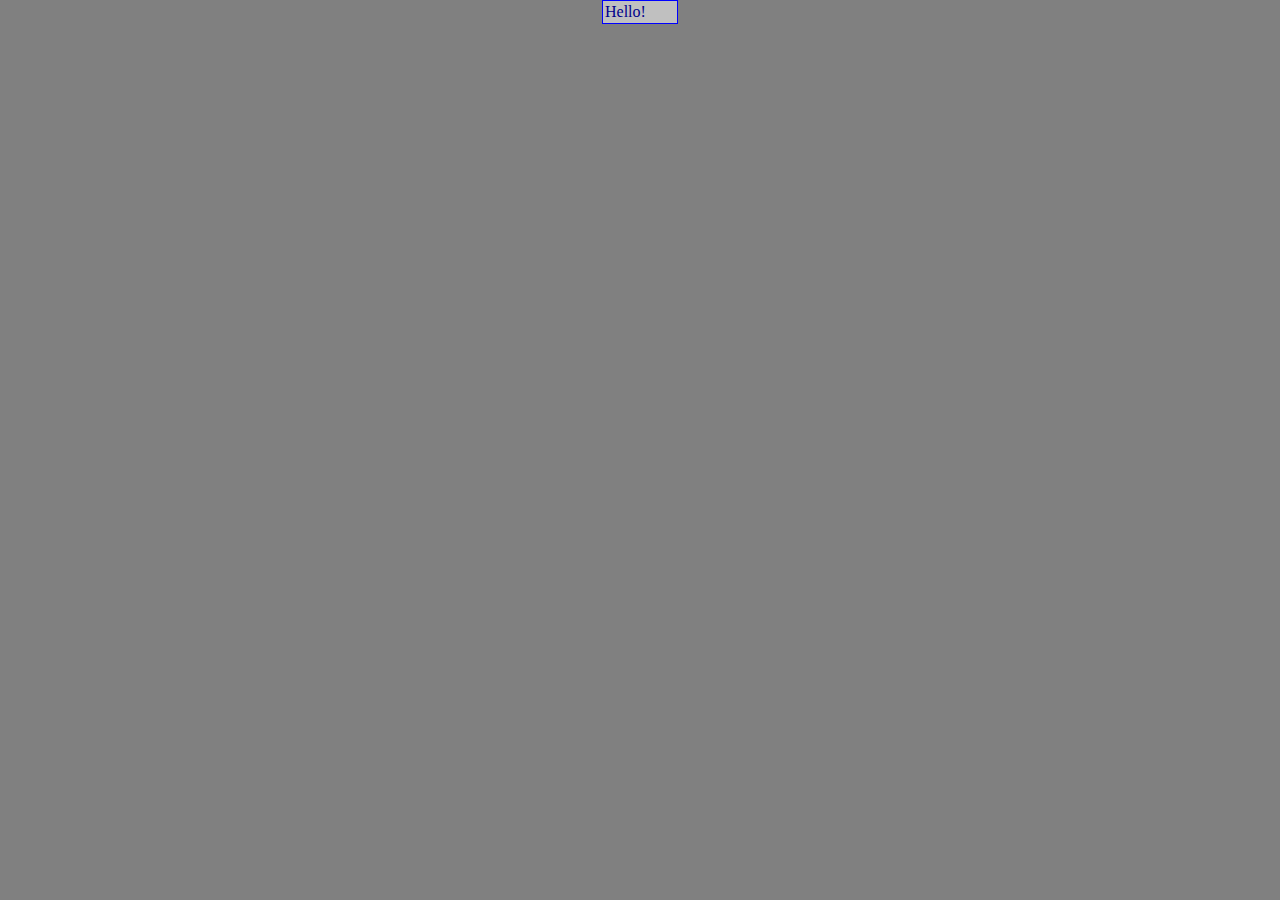
==== Index.html @ 633c667b "Initial test source" ====
<html>
    <head>
        <title>Login</title>
        <link rel="stylesheet" href="CSS/main.css" />
    </head>
    <body>
        <div class="center" style="width: 70px; padding: 2px; background-color: silver; color: darkblue; border: 1px solid blue;">Hello!</div>
    </body>
</html>
---- CSS/main.css ----
body { background-color: gray; margin: 0; padding: 0; }
div {overflow: hidden;}

.center {margin: 0 auto;}
.popup {position: fixed; top: 50%; left: 50%;}
.tb {padding: 4px; margin: 2px; border: 1px solid gray;}
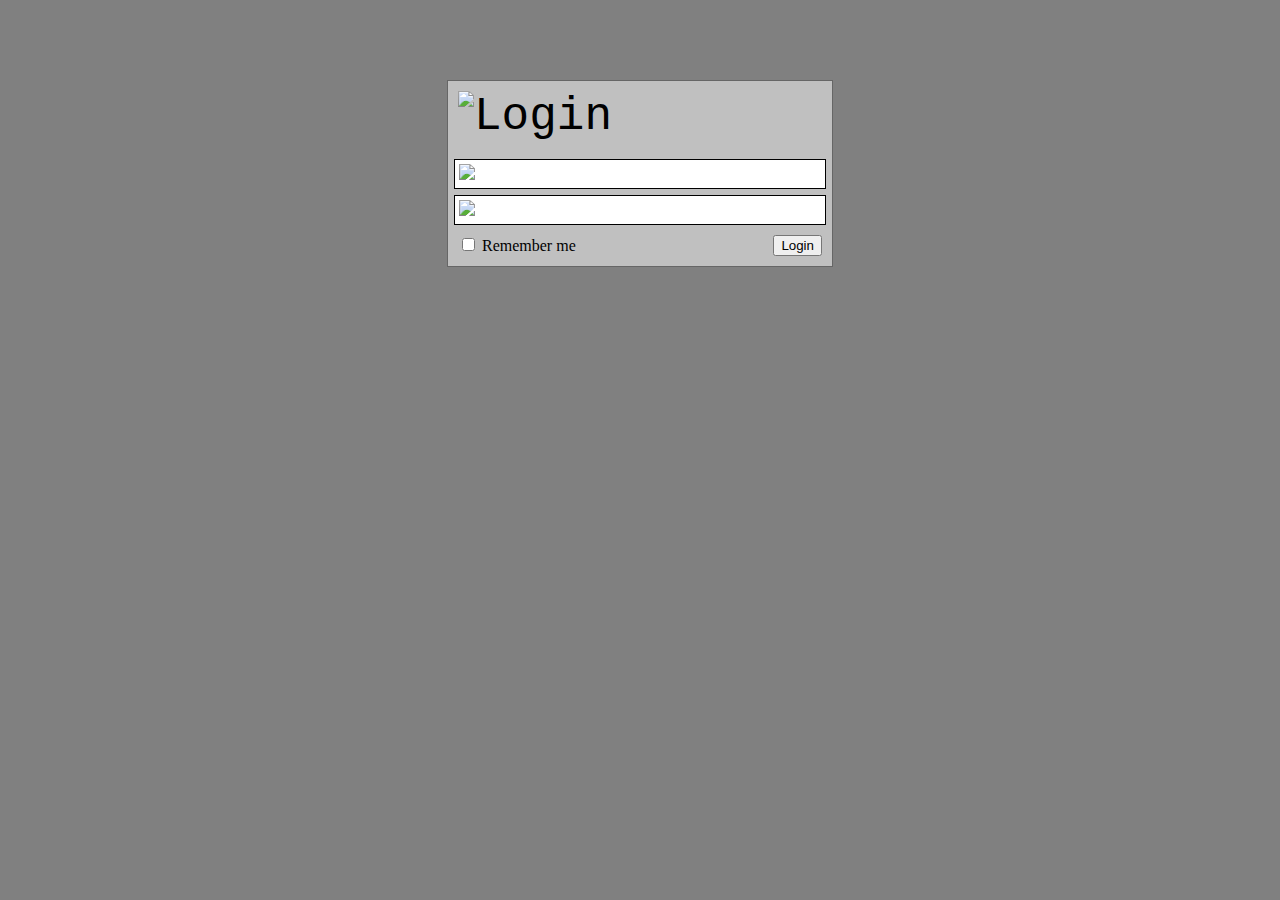
==== commit c9fe24dc: "Login form design" ====
--- a/Index.html
+++ b/Index.html
@@ -4,6 +4,41 @@
         <link rel="stylesheet" href="CSS/main.css" />
     </head>
     <body>
-        <div class="center" style="width: 70px; padding: 2px; background-color: silver; color: darkblue; border: 1px solid blue;">Hello!</div>
+        <div class="center login">
+            <div class="formSection">
+                <div class="left">
+                    <img src="images/log_in.png" />
+                </div>
+                <div class="left title">
+                    Login
+                </div>
+            </div>
+            <div class="newLiner"></div>
+            <div class="box formSection white">
+                <div class="left">
+                    <img src="images/username.png" />
+                </div>
+                <div class="left" style="width: 93%;">
+                    <input type="text" class="transparent tb" />
+                </div>
+            </div>
+            <div class="box formSection white">
+                <div class="left">
+                    <img src="images/password1.png" />
+                </div>
+                <div class="left" style="width: 93%;">
+                    <input type="password" class="transparent tb" />
+                </div>
+            </div>
+            <div class="formSection">
+                <div class="left">
+                    <input type="checkbox" id="chBoxRememberMe" value="Remember me" />
+                    <label for="chBoxRememberMe">Remember me</label>
+                </div>
+                <div class="right">
+                    <input type="submit" value="Login" />
+                </div>
+            </div>
+        </div>
     </body>
 </html>--- a/CSS/main.css
+++ b/CSS/main.css
@@ -1,6 +1,16 @@
 body { background-color: gray; margin: 0; padding: 0; }
 div {overflow: hidden;}
 
+.newLiner {clear: both;}
 .center {margin: 0 auto;}
+.left {float: left;}
+.right {float: right;}
 .popup {position: fixed; top: 50%; left: 50%;}
-.tb {padding: 4px; margin: 2px; border: 1px solid gray;}+.title{font-family: 'Courier New', Courier, monospace; font-size: 46px;}
+.white {background-color: white;}
+.transparent {background-color: transparent; border: 0px;}
+.box {border: 1px solid black;}
+.formSection {margin: 6px; padding: 4px;}
+
+.login {width: 30%; background-color: silver; border: 1px solid #666; margin-top: 80px;}
+.tb {color: #444; font-size: 16px; width: 100%;}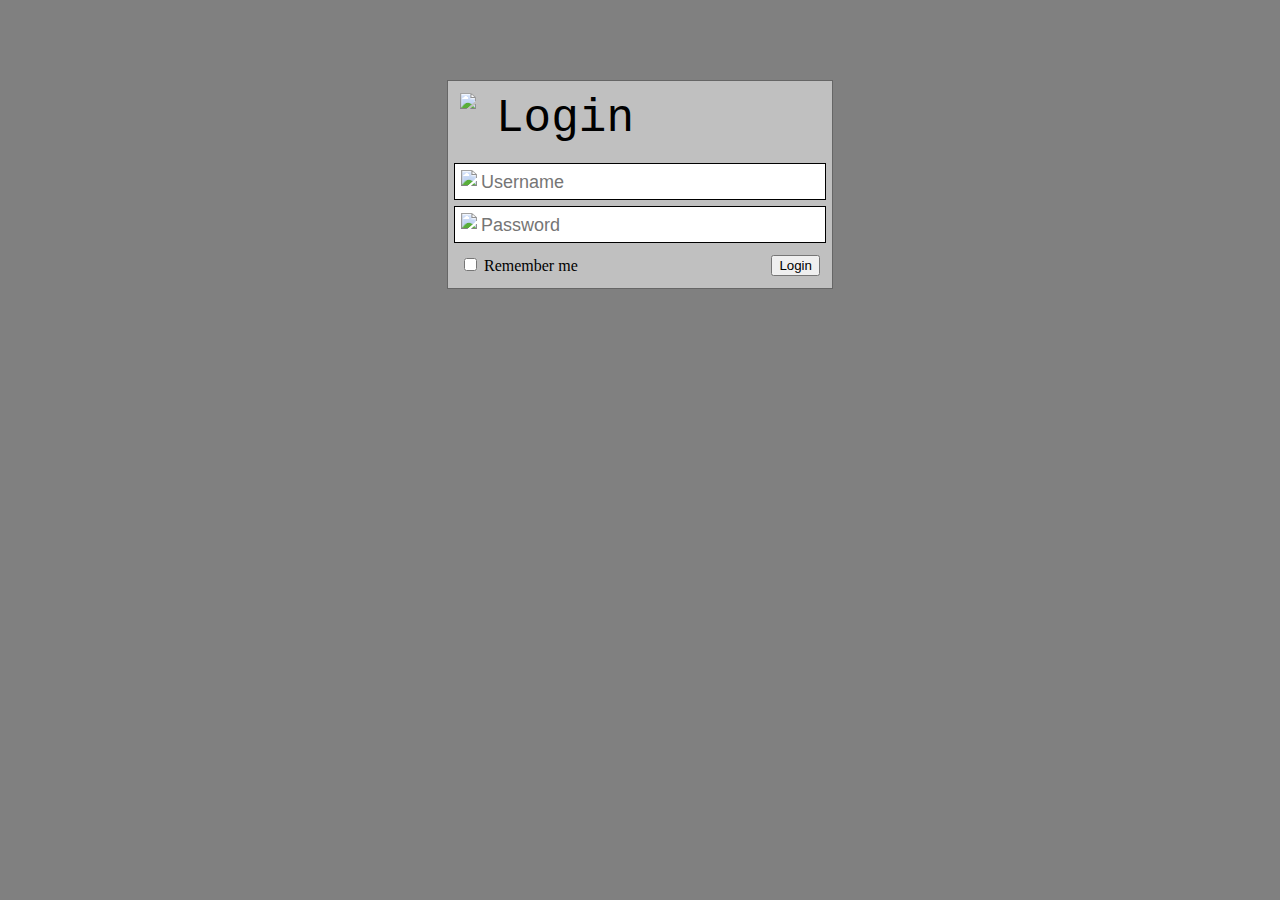
==== commit 4713f7f7: "Add place holders -- Add search page" ====
--- a/Index.html
+++ b/Index.html
@@ -4,41 +4,43 @@
         <link rel="stylesheet" href="CSS/main.css" />
     </head>
     <body>
-        <div class="center login">
-            <div class="formSection">
-                <div class="left">
-                    <img src="images/log_in.png" />
+        <form action="account/index.html" method="GET">
+            <div class="center login">
+                <div class="formSection">
+                    <div class="left">
+                        <img src="images/log_in.png" />
+                    </div>
+                    <div class="left title" style="margin-left: 20px;">
+                        Login
+                    </div>
                 </div>
-                <div class="left title">
-                    Login
+                <div class="newLiner"></div>
+                <div class="box formSection white">
+                    <div class="left">
+                        <img src="images/username.png" />
+                    </div>
+                    <div class="left" style="width: 93%;">
+                        <input type="text" placeholder="Username" class="transparent tb" />
+                    </div>
+                </div>
+                <div class="box formSection white">
+                    <div class="left">
+                        <img src="images/password1.png" />
+                    </div>
+                    <div class="left" style="width: 93%;">
+                        <input type="password" placeholder="Password" class="transparent tb" />
+                    </div>
+                </div>
+                <div class="formSection">
+                    <div class="left">
+                        <input type="checkbox" id="chBoxRememberMe" value="Remember me" />
+                        <label for="chBoxRememberMe">Remember me</label>
+                    </div>
+                    <div class="right">
+                        <input type="submit" value="Login" />
+                    </div>
                 </div>
             </div>
-            <div class="newLiner"></div>
-            <div class="box formSection white">
-                <div class="left">
-                    <img src="images/username.png" />
-                </div>
-                <div class="left" style="width: 93%;">
-                    <input type="text" class="transparent tb" />
-                </div>
-            </div>
-            <div class="box formSection white">
-                <div class="left">
-                    <img src="images/password1.png" />
-                </div>
-                <div class="left" style="width: 93%;">
-                    <input type="password" class="transparent tb" />
-                </div>
-            </div>
-            <div class="formSection">
-                <div class="left">
-                    <input type="checkbox" id="chBoxRememberMe" value="Remember me" />
-                    <label for="chBoxRememberMe">Remember me</label>
-                </div>
-                <div class="right">
-                    <input type="submit" value="Login" />
-                </div>
-            </div>
-        </div>
+        </form>
     </body>
 </html>--- a/CSS/main.css
+++ b/CSS/main.css
@@ -10,7 +10,7 @@
 .white {background-color: white;}
 .transparent {background-color: transparent; border: 0px;}
 .box {border: 1px solid black;}
-.formSection {margin: 6px; padding: 4px;}
+.formSection {margin: 6px; padding: 6px;}
 
 .login {width: 30%; background-color: silver; border: 1px solid #666; margin-top: 80px;}
-.tb {color: #444; font-size: 16px; width: 100%;}+.tb {color: #444; font-size: 18px; width: 100%; padding: 2px 0px 0px 4px;}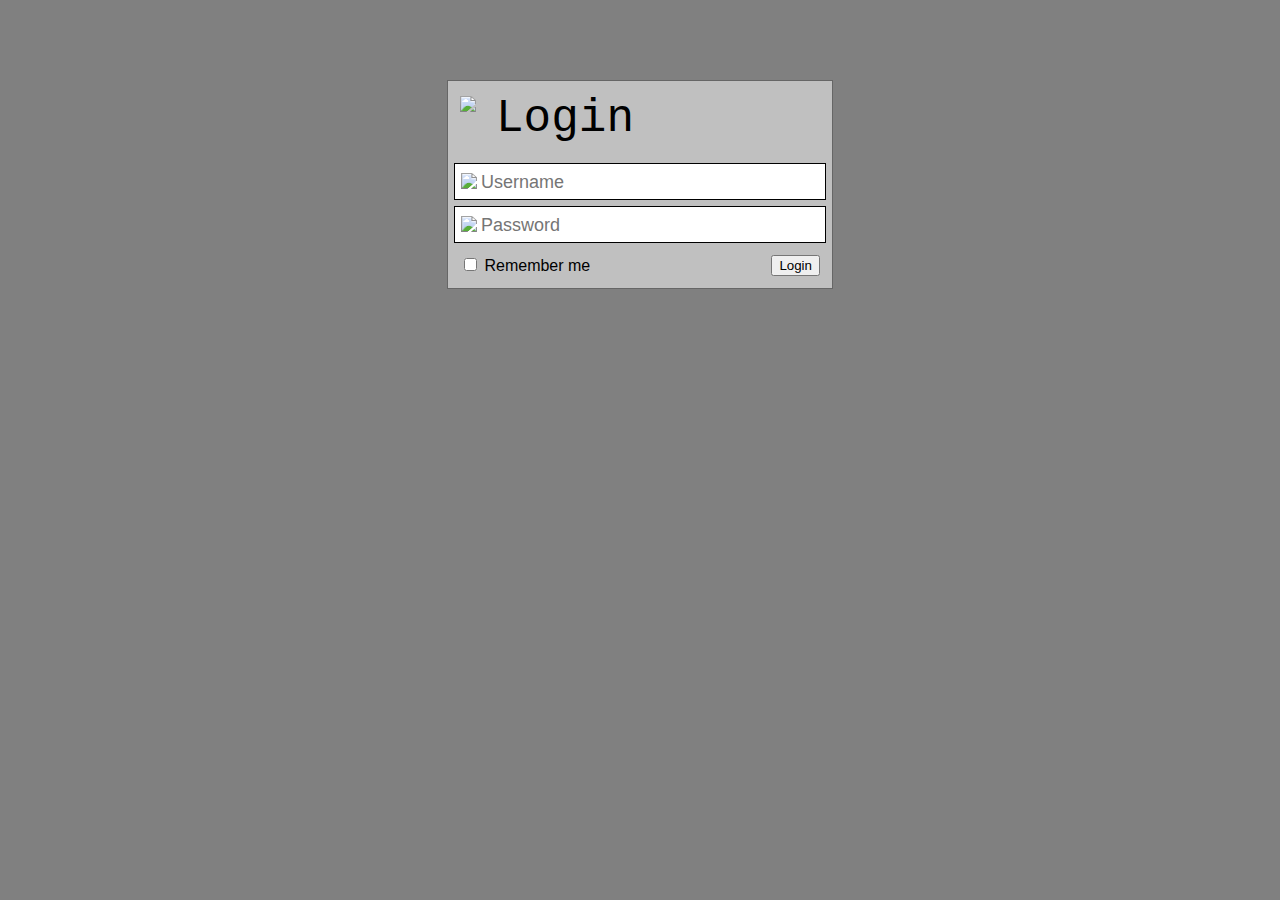
==== commit c35943da: "Add JQuery and JS -- Add buttons --  More Changes to decorations" ====
--- a/Index.html
+++ b/Index.html
@@ -2,8 +2,15 @@
     <head>
         <title>Login</title>
         <link rel="stylesheet" href="CSS/main.css" />
+        <script src="js/jquery-3.4.1.min.js"></script> 
+        <script src="js/main.js"></script>
+        <script>
+            $(document).ready(onLoginLoaded);
+            //$(document).load(onLoginLoaded);
+        </script>
     </head>
     <body>
+        <div class="bg"><img src="Images/BG.png" /></div>
         <form action="account/index.html" method="GET">
             <div class="center login">
                 <div class="formSection">
@@ -20,15 +27,15 @@
                         <img src="images/username.png" />
                     </div>
                     <div class="left" style="width: 93%;">
-                        <input type="text" placeholder="Username" class="transparent tb" />
+                        <input type="text" placeholder="Username" class="transparent tb wFull" />
                     </div>
                 </div>
                 <div class="box formSection white">
                     <div class="left">
-                        <img src="images/password1.png" />
+                        <img src="images/password2.png" />
                     </div>
                     <div class="left" style="width: 93%;">
-                        <input type="password" placeholder="Password" class="transparent tb" />
+                        <input type="password" placeholder="Password" class="transparent tb wFull" />
                     </div>
                 </div>
                 <div class="formSection">
--- a/CSS/main.css
+++ b/CSS/main.css
@@ -1,4 +1,4 @@
-body { background-color: gray; margin: 0; padding: 0; }
+body { background-color: gray; background-image: image(); margin: 0; padding: 0; font-family: Arial, Helvetica, sans-serif;}
 div {overflow: hidden;}
 
 .newLiner {clear: both;}
@@ -11,6 +11,19 @@
 .transparent {background-color: transparent; border: 0px;}
 .box {border: 1px solid black;}
 .formSection {margin: 6px; padding: 6px;}
+.wFull {width: 100%;}
+.bg {width: 768px; height: 600px; display: none; z-index: -1; position: absolute; left: 50%; top: 50%; margin: -300px 0px 0px -359px;}
+.bg > img {width: 100%; height: 100%; margin: 0px; padding: 0px;}
 
 .login {width: 30%; background-color: silver; border: 1px solid #666; margin-top: 80px;}
-.tb {color: #444; font-size: 18px; width: 100%; padding: 2px 0px 0px 4px;}+.login > .formSection > div > img {margin-top: 3px;}
+.tb {color: #444; font-size: 18px; padding: 2px 0px 0px 4px;}
+.header {width: 80%; min-width: 800px; background-color: white; border-width: 0px 1px 1px 1px; border-style: solid; border-color: #333;}
+.header > .rightNavi {float: right !important; border-Left: 1px solid #666; border-right: 0px !important; padding: 0px 0px 0px 10px !important;}
+.header > .navigationButton {float: left; cursor: pointer; margin: 10px; border-right: 1px solid #666; padding-right: 7px;}
+.header > .navigationButton > img {margin: 0px; float: left;}
+.header > .navigationButton > div {margin: 4px; float: left;}
+
+.search {width: 50%; margin-top: 20px; min-width: 640px;}
+.search > .formSection > label {font-size: 18px;}
+.search > .formSection > .tb { padding: 3px !important;}
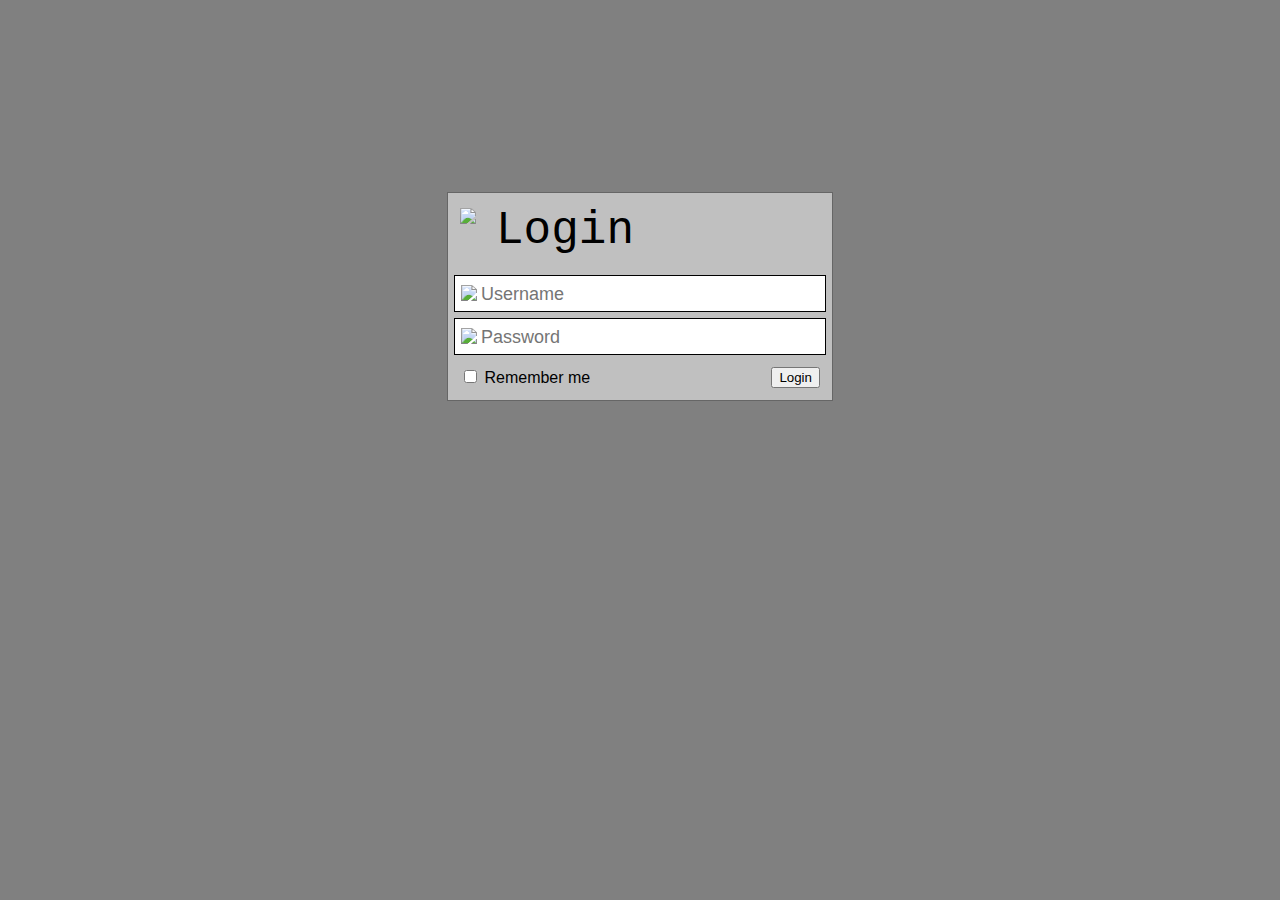
==== commit a1a3ca7c: "More images -- Curved corners -- Search table feature" ====
--- a/Index.html
+++ b/Index.html
@@ -2,11 +2,11 @@
     <head>
         <title>Login</title>
         <link rel="stylesheet" href="CSS/main.css" />
-        <script src="js/jquery-3.4.1.min.js"></script> 
+        <script src="js/jquery-3.4.1.min.js"></script>
+        <script src="js/jquery.corner.js"></script>
         <script src="js/main.js"></script>
         <script>
             $(document).ready(onLoginLoaded);
-            //$(document).load(onLoginLoaded);
         </script>
     </head>
     <body>
--- a/CSS/main.css
+++ b/CSS/main.css
@@ -12,10 +12,15 @@
 .box {border: 1px solid black;}
 .formSection {margin: 6px; padding: 6px;}
 .wFull {width: 100%;}
+.b1 {border: 1px solid #666;}
 .bg {width: 768px; height: 600px; display: none; z-index: -1; position: absolute; left: 50%; top: 50%; margin: -300px 0px 0px -359px;}
 .bg > img {width: 100%; height: 100%; margin: 0px; padding: 0px;}
+.table td {border: 1px solid #666;}
+.table > table {width: 100%; margin: 0px auto;}
+.table > table > thead {background-color: #222 !important; color: #BBB !important; font-style: bold;}
+.table > table > thead > tr > th {border-color: white !important;}
 
-.login {width: 30%; background-color: silver; border: 1px solid #666; margin-top: 80px;}
+.login {width: 30%; background-color: silver; border: 1px solid #666; margin-top: 15%;}
 .login > .formSection > div > img {margin-top: 3px;}
 .tb {color: #444; font-size: 18px; padding: 2px 0px 0px 4px;}
 .header {width: 80%; min-width: 800px; background-color: white; border-width: 0px 1px 1px 1px; border-style: solid; border-color: #333;}
@@ -24,6 +29,8 @@
 .header > .navigationButton > img {margin: 0px; float: left;}
 .header > .navigationButton > div {margin: 4px; float: left;}
 
-.search {width: 50%; margin-top: 20px; min-width: 640px;}
+.formBody {margin: 0px auto; margin-top: 20px; min-width: 640px; background-color: #aaa; width: 70%; border: 1px solid #666;}
+.formBody > * {margin: 6px;}
+.search {width: 100%; min-width: 640px;}
 .search > .formSection > label {font-size: 18px;}
 .search > .formSection > .tb { padding: 3px !important;}
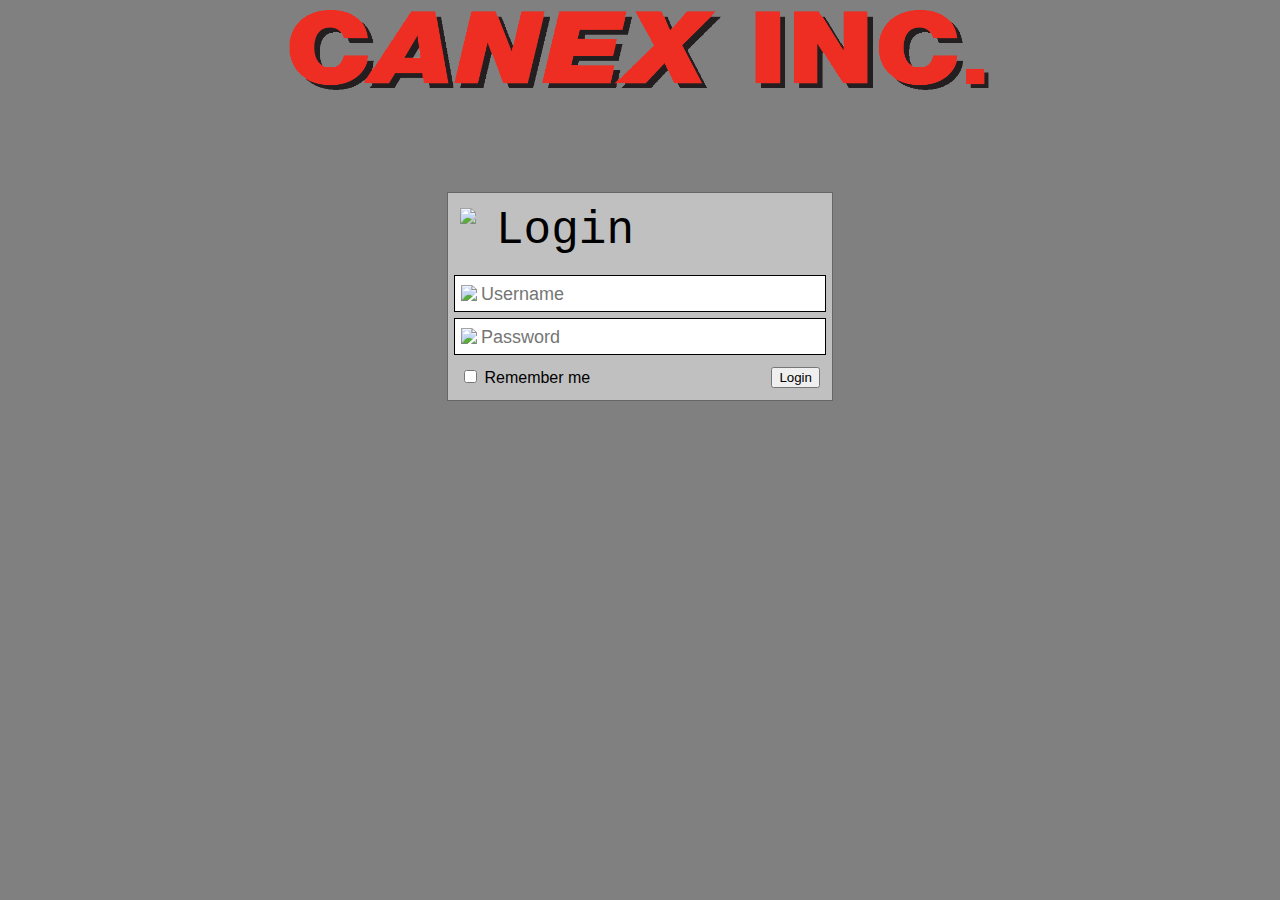
==== commit b5be320f: "More decorations -- amd images" ====
--- a/Index.html
+++ b/Index.html
@@ -11,6 +11,7 @@
     </head>
     <body>
         <div class="bg"><img src="Images/BG.png" /></div>
+        <div class="logo"><img src="Images/logo.png" /></div>
         <form action="account/index.html" method="GET">
             <div class="center login">
                 <div class="formSection">
--- a/CSS/main.css
+++ b/CSS/main.css
@@ -11,10 +11,14 @@
 .transparent {background-color: transparent; border: 0px;}
 .box {border: 1px solid black;}
 .formSection {margin: 6px; padding: 6px;}
+.formSection p {margin:2px;}
 .wFull {width: 100%;}
+.wHalf {width:48%;}
 .b1 {border: 1px solid #666;}
-.bg {width: 768px; height: 600px; display: none; z-index: -1; position: absolute; left: 50%; top: 50%; margin: -300px 0px 0px -359px;}
+.bg {width: 768px; height: 600px; display: none; z-index: -1; position: absolute; left: 50%; top: 60%; margin: -300px 0px 0px -359px;}
 .bg > img {width: 100%; height: 100%; margin: 0px; padding: 0px;}
+.logo {width: 700px; height: 80px; position: absolute; left: 46%; top: 0px; margin: 10px 0px 0px -300px;}
+.logo > img {width: 100%; height: 100%; margin: 0px; padding: 0px;}
 .table td {border: 1px solid #666;}
 .table > table {width: 100%; margin: 0px auto;}
 .table > table > thead {background-color: #222 !important; color: #BBB !important; font-style: bold;}
@@ -29,8 +33,17 @@
 .header > .navigationButton > img {margin: 0px; float: left;}
 .header > .navigationButton > div {margin: 4px; float: left;}
 
-.formBody {margin: 0px auto; margin-top: 20px; min-width: 640px; background-color: #aaa; width: 70%; border: 1px solid #666;}
+.formBody {margin: 0px auto; margin-top: 20px; color: #333; min-width: 640px; background-color: #aaa; width: 70%; border: 1px solid #666;}
 .formBody > * {margin: 6px;}
 .search {width: 100%; min-width: 640px;}
-.search > .formSection > label {font-size: 18px;}
-.search > .formSection > .tb { padding: 3px !important;}
+.search > .formSection > label {font-size: 24px;}
+.search > .formSection > .tb { padding: 3px !important; font-size: 24px !important;}
+
+.imageContainer {margin-top: 20px; scroll-behavior: smooth; max-height: 140px;}
+.imageHolder {margin: 3px;}
+.imageHolder > img {width: 96px;}
+
+a {text-decoration: underline; color: #2244CC; cursor: pointer;}
+
+#btnSearch {width: 35px; height: 35px; margin-bottom: -9px !important;}
+#results {display: none;}
